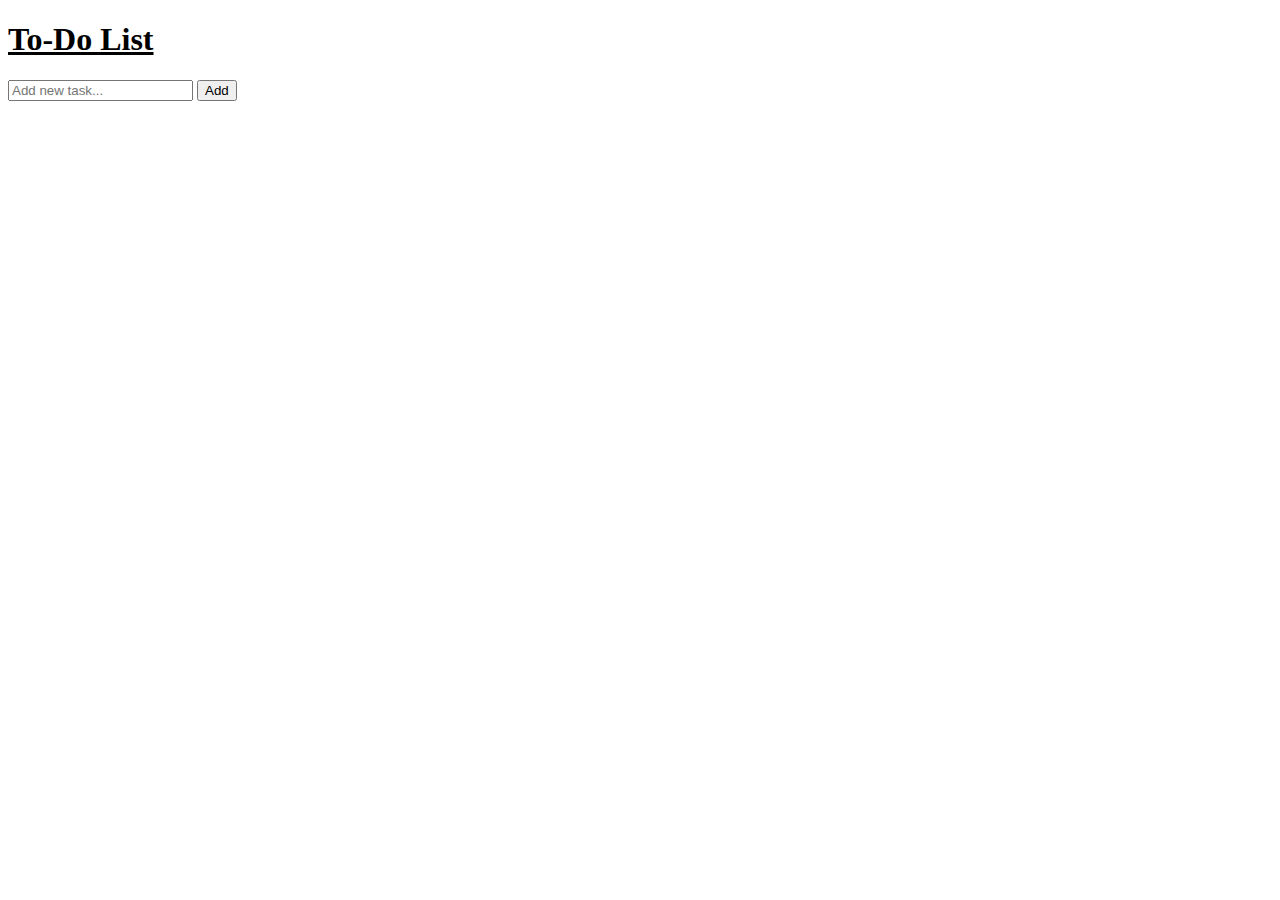
==== Task3-A_basic_to-do_webapp/index.html @ 08b18321 "Create index.html" ====
<!DOCTYPE html>
<html lang="en">
<head>
<meta charset="UTF-8">
<meta name="viewport" content="width=device-width, initial-scale=1.0">
<title>To-Do List</title>
<link rel="stylesheet" href="styles.css">
</head>
<body>
  <div class="background"></div>
<div class="container">
  <h1><b><u>To-Do List</u></b></h1>
  <form id="taskForm">
    <input type="text" id="taskInput" placeholder="Add new task..." required>
    <button type="submit">Add</button>
  </form>
  <div class="container1">
  <ul id="taskList"></ul></div>
</div>
<script src="script.js"></script>
</body>
</html>
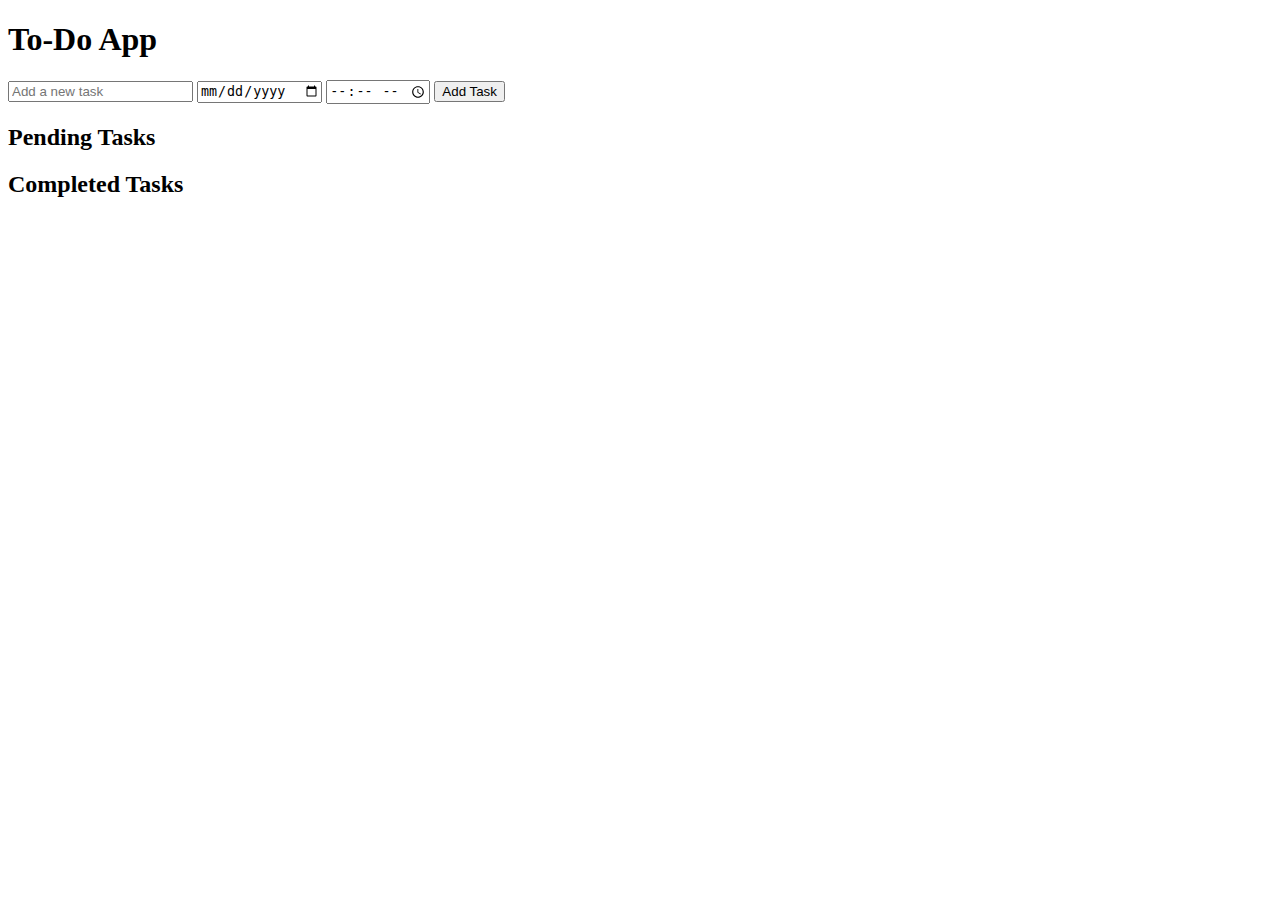
==== commit bd74460c: "Update index.html" ====
--- a/Task3-A_basic_to-do_webapp/index.html
+++ b/Task3-A_basic_to-do_webapp/index.html
@@ -1,22 +1,32 @@
 <!DOCTYPE html>
 <html lang="en">
 <head>
-<meta charset="UTF-8">
-<meta name="viewport" content="width=device-width, initial-scale=1.0">
-<title>To-Do List</title>
-<link rel="stylesheet" href="styles.css">
+  <meta charset="UTF-8">
+  <meta name="viewport" content="width=device-width, initial-scale=1.0">
+  <link rel="stylesheet" href="style.css">
+  <title>To-Do App</title>
 </head>
 <body>
-  <div class="background"></div>
-<div class="container">
-  <h1><b><u>To-Do List</u></b></h1>
-  <form id="taskForm">
-    <input type="text" id="taskInput" placeholder="Add new task..." required>
-    <button type="submit">Add</button>
-  </form>
-  <div class="container1">
-  <ul id="taskList"></ul></div>
-</div>
-<script src="script.js"></script>
+    <div class="background"></div>
+  <header>
+    <h1>To-Do App</h1>
+  </header>
+  <main>
+    <form>
+      <input type="text" id="task-input" placeholder="Add a new task" required>
+      <input type="date" id="date-input" required>
+      <input type="time" id="time-input" required>
+      <button type="submit">Add Task</button>
+    </form>
+    <section>
+      <h2>Pending Tasks</h2>
+      <ul id="pending-tasks"></ul>
+    </section>
+    <section>
+      <h2>Completed Tasks</h2>
+      <ul id="completed-tasks"></ul>
+    </section>
+  </main>
+  <script src="script.js"></script>
 </body>
 </html>
